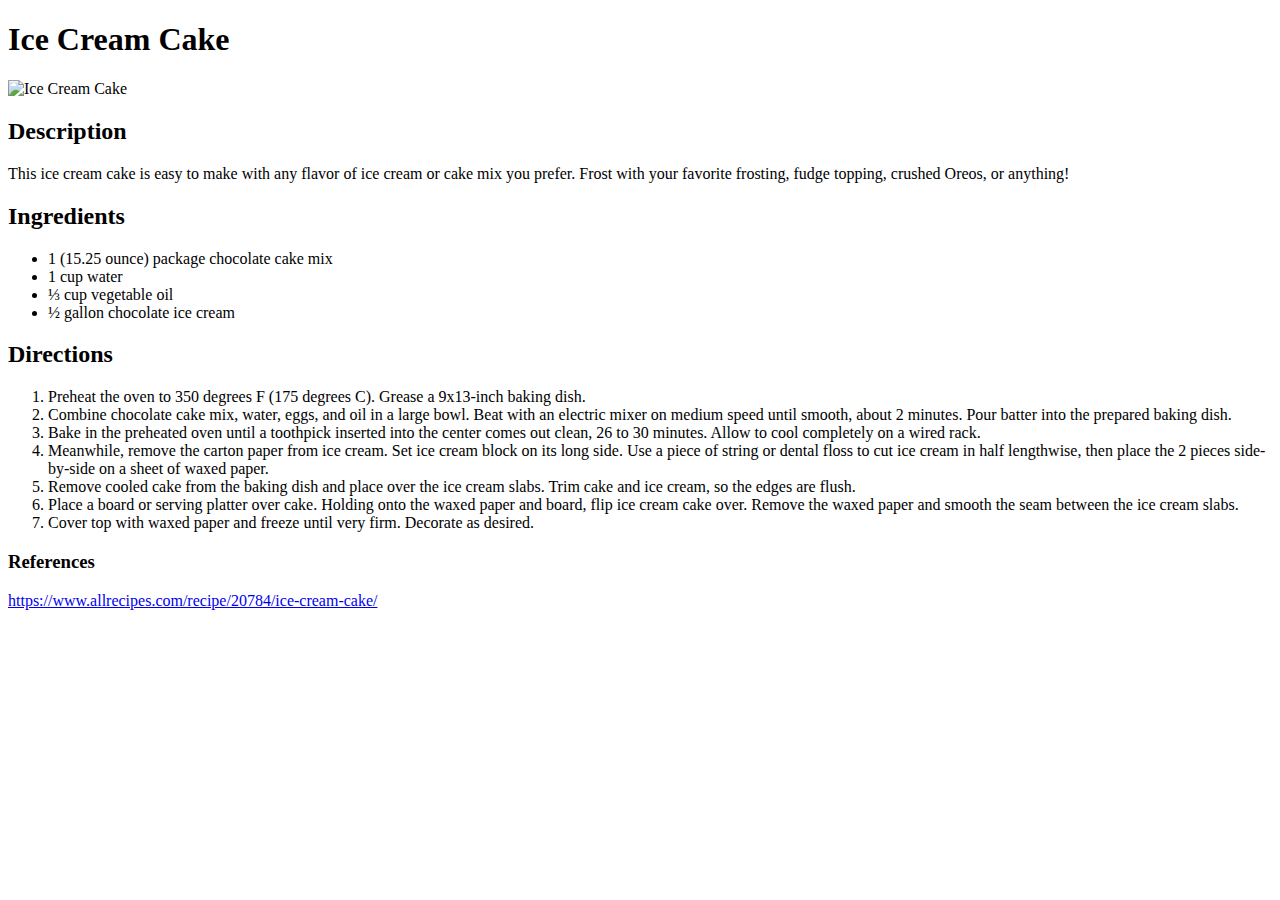
==== recipes/ice-cream-cake.html @ 729be83c "feat: I added the latest recipe" ====
<!DOCTYPE html>
<html lang="en">
<head>
    <meta charset="UTF-8">
    <meta name="viewport" content="width=device-width, initial-scale=1.0">
    <title>Ice Cream Cake</title>
</head>
<body>
    <h1>Ice Cream Cake</h1>
    <img width="400px" src="https://www.allrecipes.com/thmb/VajF5llvkNjP5pchmgZgsgtCiQk=/0x512/filters:no_upscale():max_bytes(150000):strip_icc():format(webp)/20784-ice-cream-cake-ddmfs-step-4x3-49b3ca7af5074beeb60c02bd6f569624.jpg" alt="Ice Cream Cake">

    <h2>Description</h2>
    <p>This ice cream cake is easy to make with any flavor of ice cream or cake mix you prefer. Frost with your favorite frosting, fudge topping, crushed Oreos, or anything!</p>

    <h2>Ingredients</h2>
    <ul>
        <li>1 (15.25 ounce) package chocolate cake mix</li>
        <li>1 cup water</li>
        <li>⅓ cup vegetable oil</li>
        <li>½ gallon chocolate ice cream</li>
    </ul>

    <h2>Directions</h2>
    <ol>
        <li>Preheat the oven to 350 degrees F (175 degrees C). Grease a 9x13-inch baking dish.</li>

        <li>Combine chocolate cake mix, water, eggs, and oil in a large bowl. Beat with an electric mixer on medium speed until smooth, about 2 minutes. Pour batter into the prepared baking dish.</li>

        <li>Bake in the preheated oven until a toothpick inserted into the center comes out clean, 26 to 30 minutes. Allow to cool completely on a wired rack.</li>

        <li>Meanwhile, remove the carton paper from ice cream. Set ice cream block on its long side. Use a piece of string or dental floss to cut ice cream in half lengthwise, then place the 2 pieces side-by-side on a sheet of waxed paper.</li>

        <li>Remove cooled cake from the baking dish and place over the ice cream slabs. Trim cake and ice cream, so the edges are flush.</li>

        <li>Place a board or serving platter over cake. Holding onto the waxed paper and board, flip ice cream cake over. Remove the waxed paper and smooth the seam between the ice cream slabs.</li>

        <li>Cover top with waxed paper and freeze until very firm. Decorate as desired.</li>
    </ol>

    <h3>References</h3>
    <a href="https://www.allrecipes.com/recipe/20784/ice-cream-cake/">https://www.allrecipes.com/recipe/20784/ice-cream-cake/</a>
</body>
</html>
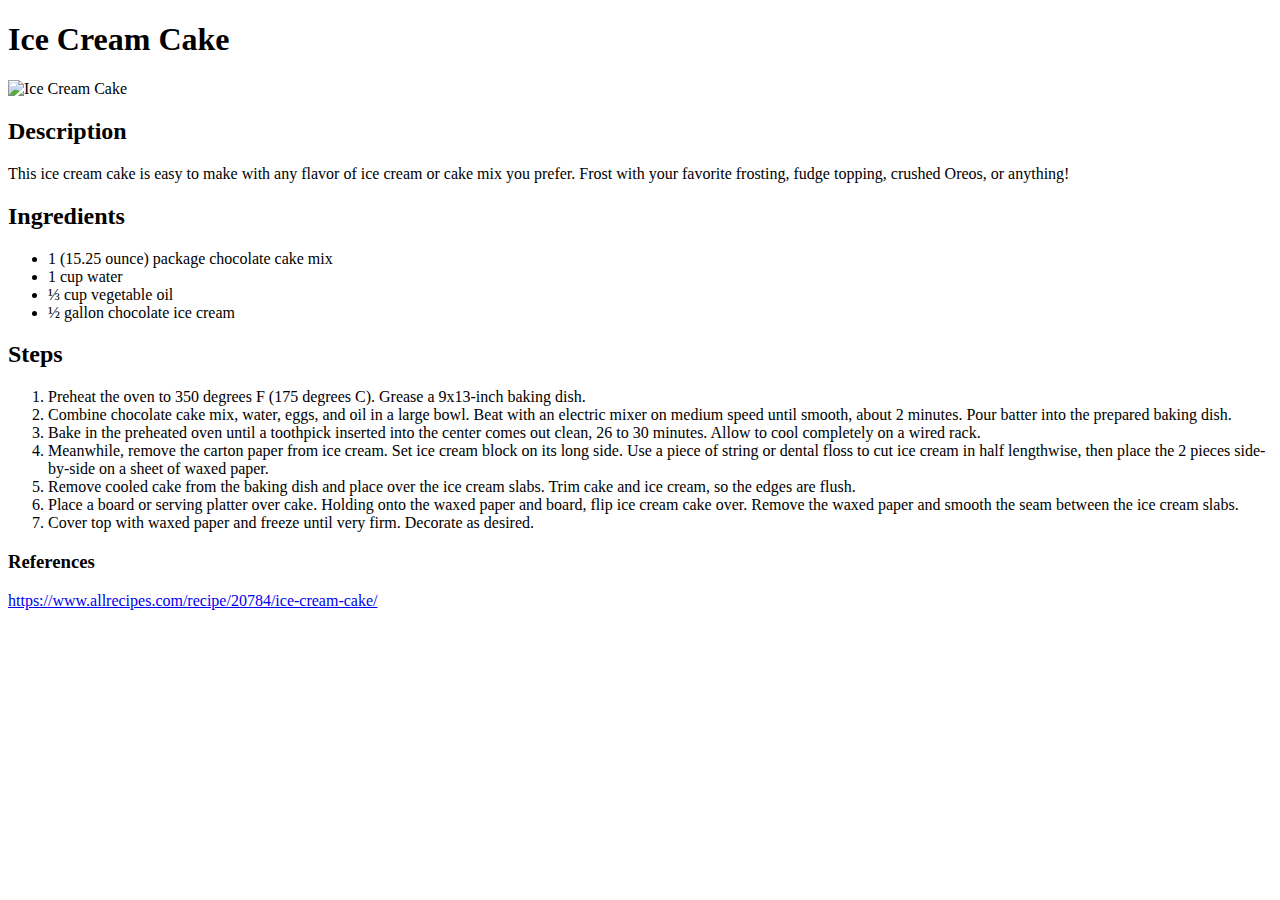
==== commit 20b74608: "fix(security): add rel="noopener noreferrer" for security on external links" ====
--- a/recipes/ice-cream-cake.html
+++ b/recipes/ice-cream-cake.html
@@ -20,7 +20,7 @@
         <li>½ gallon chocolate ice cream</li>
     </ul>
 
-    <h2>Directions</h2>
+    <h2>Steps</h2>
     <ol>
         <li>Preheat the oven to 350 degrees F (175 degrees C). Grease a 9x13-inch baking dish.</li>
 
@@ -38,6 +38,6 @@
     </ol>
 
     <h3>References</h3>
-    <a href="https://www.allrecipes.com/recipe/20784/ice-cream-cake/">https://www.allrecipes.com/recipe/20784/ice-cream-cake/</a>
+    <a target="_blank" rel="noreferrer noopener" href="https://www.allrecipes.com/recipe/20784/ice-cream-cake/">https://www.allrecipes.com/recipe/20784/ice-cream-cake/</a>
 </body>
 </html>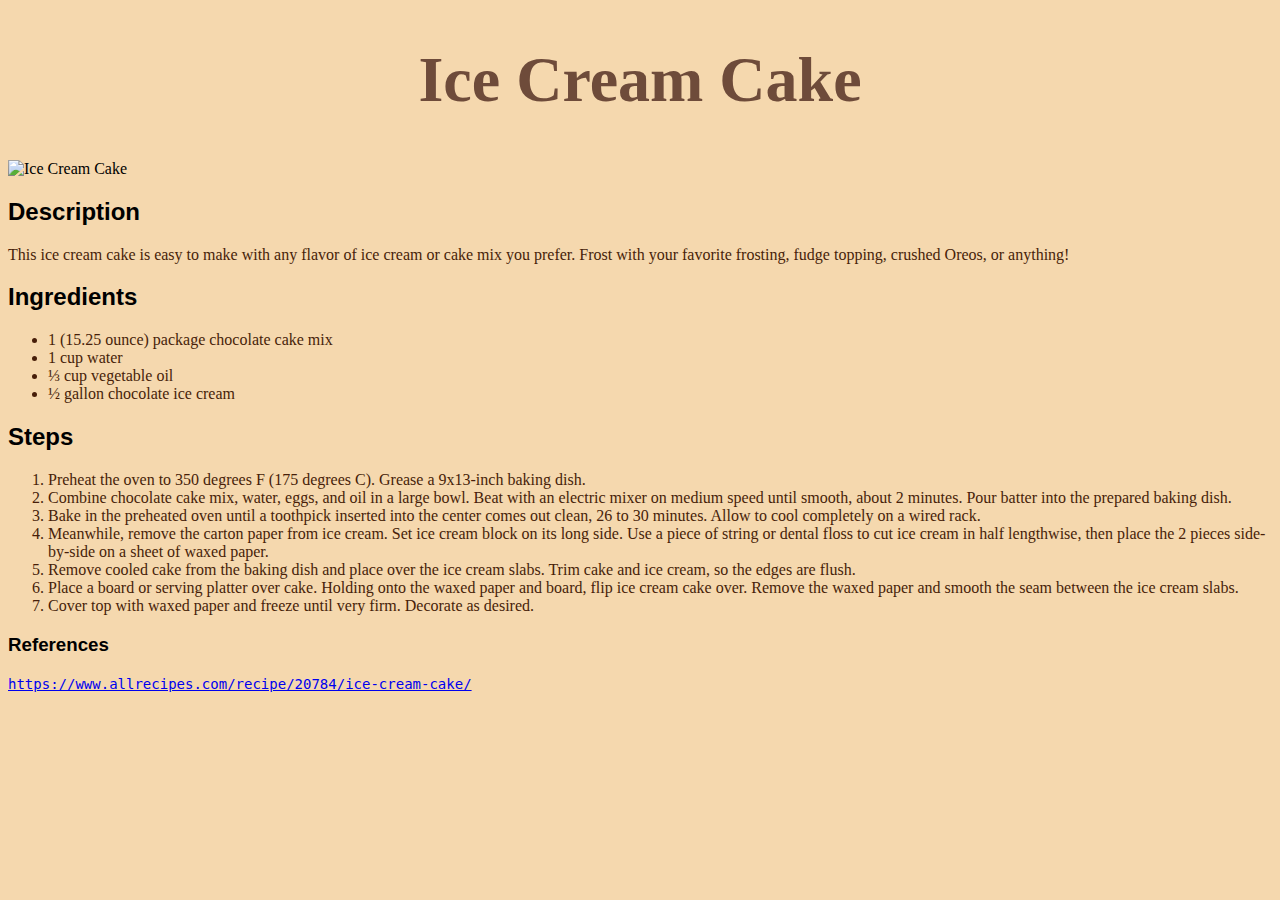
==== commit 7780b8b2: "style: add CSS file to style the recipe site" ====
--- a/recipes/ice-cream-cake.html
+++ b/recipes/ice-cream-cake.html
@@ -4,6 +4,7 @@
     <meta charset="UTF-8">
     <meta name="viewport" content="width=device-width, initial-scale=1.0">
     <title>Ice Cream Cake</title>
+    <link rel="stylesheet" href="../style.css">
 </head>
 <body>
     <h1>Ice Cream Cake</h1>
--- a/style.css
+++ b/style.css
@@ -0,0 +1,33 @@
+*{
+    font-family: 'Times New Roman', Times, serif ;
+}
+
+body{
+    background-color: #f5d8ae ;
+}
+
+
+h1{
+    font-family: Garamond ;
+    font-size: 4em;
+    text-align: center;
+    color: #6E4B3A ;
+    
+}
+
+h2, h3{
+    font-family: 'Trebuchet MS', 'Lucida Sans Unicode', 'Lucida Grande', 'Lucida Sans', Arial, sans-serif;
+}
+
+p, li{
+    color:  #471e09 ;
+}
+
+a{
+    font-family: monospace;
+    font-size: 14px;
+}
+
+hr{
+    color: #471e09;
+}
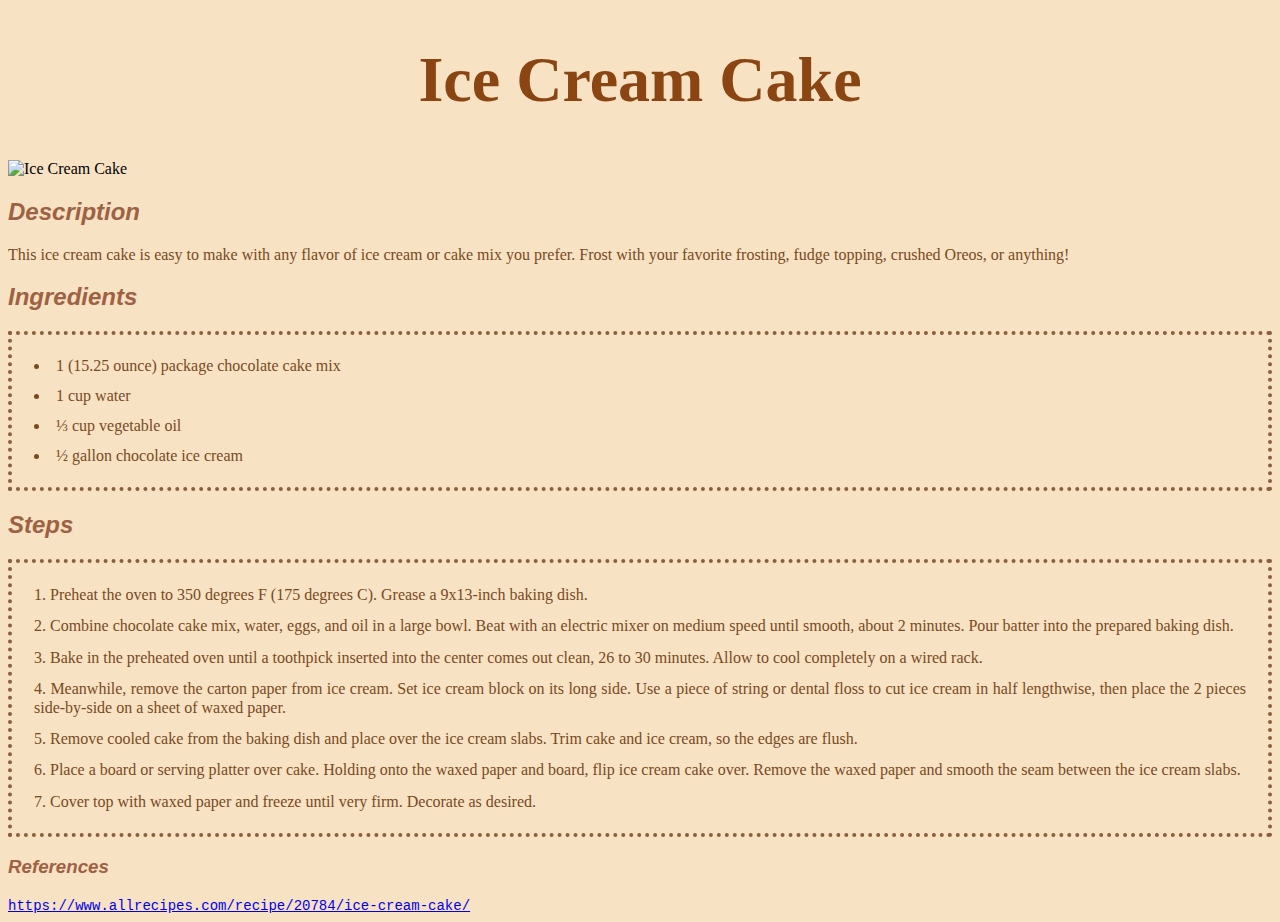
==== commit 016ef32a: "style: update layout and colors, add new classes for styling elements" ====
--- a/recipes/ice-cream-cake.html
+++ b/recipes/ice-cream-cake.html
@@ -14,7 +14,7 @@
     <p>This ice cream cake is easy to make with any flavor of ice cream or cake mix you prefer. Frost with your favorite frosting, fudge topping, crushed Oreos, or anything!</p>
 
     <h2>Ingredients</h2>
-    <ul>
+    <ul class="list-ingredients">
         <li>1 (15.25 ounce) package chocolate cake mix</li>
         <li>1 cup water</li>
         <li>⅓ cup vegetable oil</li>
@@ -22,7 +22,7 @@
     </ul>
 
     <h2>Steps</h2>
-    <ol>
+    <ol class="list-steps">
         <li>Preheat the oven to 350 degrees F (175 degrees C). Grease a 9x13-inch baking dish.</li>
 
         <li>Combine chocolate cake mix, water, eggs, and oil in a large bowl. Beat with an electric mixer on medium speed until smooth, about 2 minutes. Pour batter into the prepared baking dish.</li>
--- a/style.css
+++ b/style.css
@@ -1,9 +1,12 @@
+/* Main Configs */
+
 *{
     font-family: 'Times New Roman', Times, serif ;
 }
 
 body{
-    background-color: #f5d8ae ;
+    background-color: #f7e2c4;
+    
 }
 
 
@@ -11,16 +14,8 @@
     font-family: Garamond ;
     font-size: 4em;
     text-align: center;
-    color: #6E4B3A ;
+    color: #8b4513  ;
     
-}
-
-h2, h3{
-    font-family: 'Trebuchet MS', 'Lucida Sans Unicode', 'Lucida Grande', 'Lucida Sans', Arial, sans-serif;
-}
-
-p, li{
-    color:  #471e09 ;
 }
 
 a{
@@ -28,6 +23,67 @@
     font-size: 14px;
 }
 
-hr{
-    color: #471e09;
+ul#list-main{
+    list-style-type: none;
+    width: 250px;
+    margin: 0 auto;
+   
 }
+
+ul#list-main li{
+    border: 2px solid #471e09;
+    border-radius: 12px;
+    padding: 10px;
+    margin-bottom: 15px;
+    text-align: center;
+    background-color: #9b6a52;
+    font-weight: bold;
+    letter-spacing: 2px;
+}
+
+ul#list-main li a{
+    text-decoration: none;
+    color: whitesmoke;
+}
+
+ul#list-main li a:hover{
+    color: #3b2f2f;
+}
+
+
+
+/* Recipe Configs */
+
+h2, h3{
+    font-family: 'Trebuchet MS', 'Lucida Sans Unicode', Arial, sans-serif;
+    color: #9e6143;
+    font-style: italic;
+
+    
+}
+
+p, li{
+    color: #794a1e;
+}
+
+ul.list-ingredients{
+    border: 4px dotted #8b5e3c;
+    padding: 10px;
+    list-style-position: inside;
+}
+
+ul.list-ingredients li{
+    margin: 12px;
+}
+
+ol.list-steps{
+    border: 4px dotted #8b5e3c;
+    padding: 10px;
+    list-style-position: inside;
+}
+
+ol.list-steps li{
+    margin: 12px;
+    text-align: justify;
+    line-height: 1.2em;
+}
